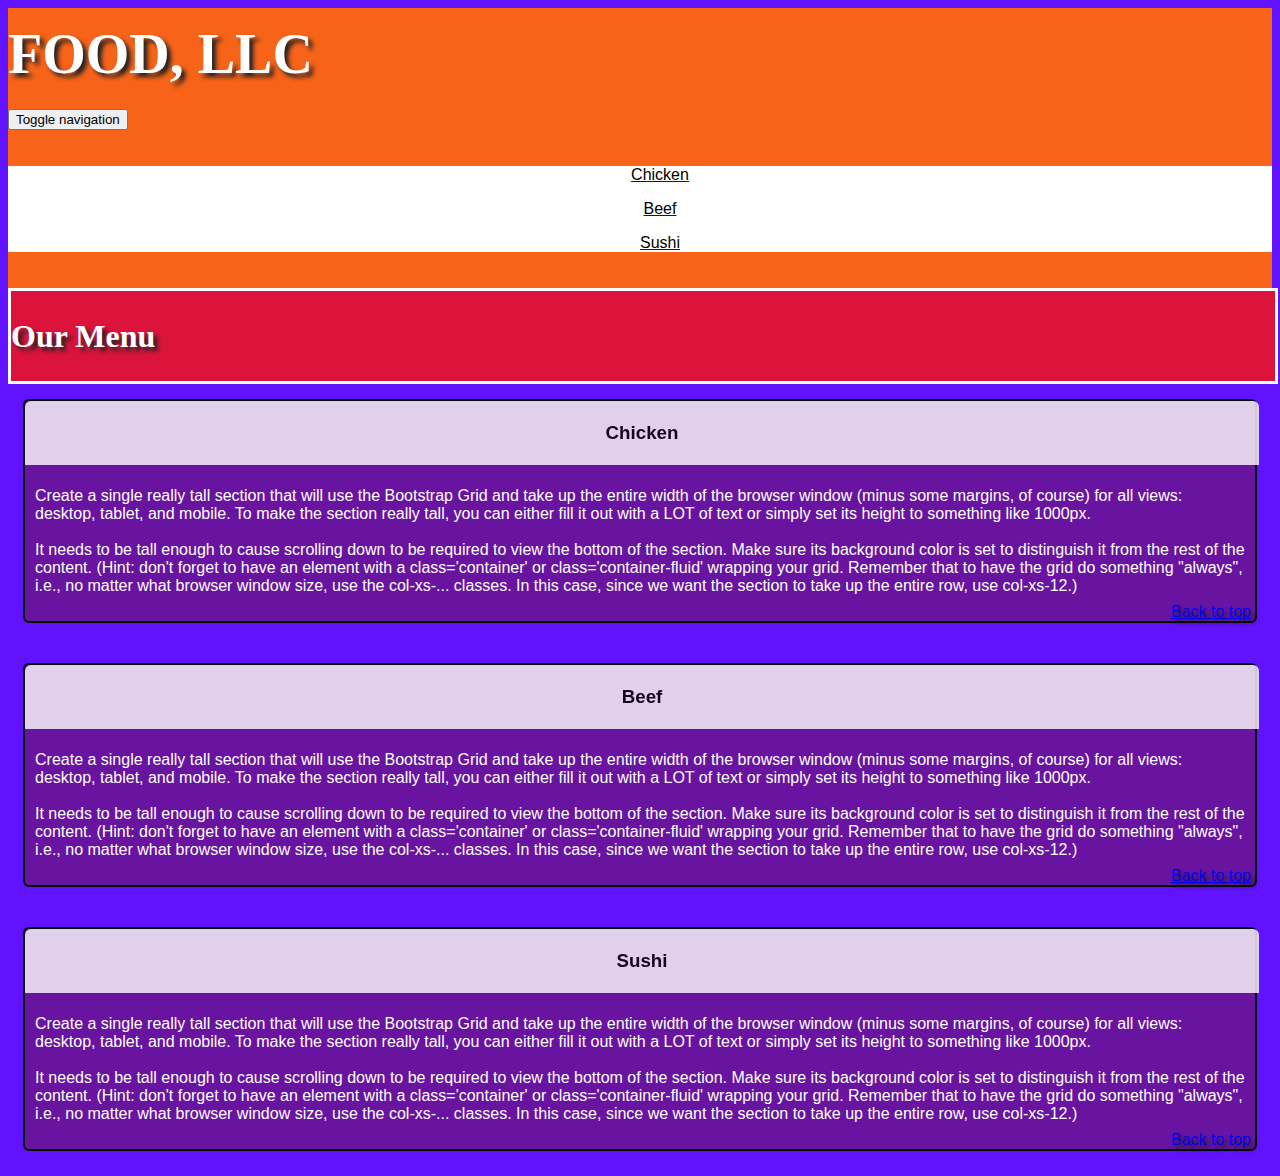
==== module3-solution/index.html @ ae27030a "Update index.html" ====
<!doctype html>
<html lang="en">
  <head>
    <meta charset="utf-8">
    <meta http-equiv="X-UA-Compatible" content="IE=edge">
    <meta name="viewport" content="width=device-width, initial-scale=1">
    <title>Food,LLC</title>
    <link rel="stylesheet" href="css/bootstrap.min.css">
    <link rel="stylesheet" href="css/style.css">
    
  </head>
<body>
  <header>
    <nav id="header-nav" class="navbar navbar-default">
      <div class="container">
        <div class="navbar-header">
          <div id="top" class="navbar-brand">
            <h1>Food, LLC</h1>
          </div>

          <button type="button" class="navbar-toggle collapsed visible-xs" data-toggle="collapse" data-target="#collapsable-nav" aria-expanded="false">
            <span class="sr-only">Toggle navigation</span>
            <span class="icon-bar"></span>
            <span class="icon-bar"></span>
            <span class="icon-bar"></span>
          </button>
        </div>
        
        <div id="collapsable-nav" class="collapse navbar-collapse">
           <ul id="nav-list" class="nav navbar-nav navbar-right visible-xs">
            
            <li>
              <a href="#Chicken">
              <p>Chicken</p></a>
            </li>
            <li>
              <a href="#Beef">
                <p> Beef</p> </a>
            </li>
            <li>
              <a href="#Sushi">
                <p> Sushi</p></a>
            </li>
          </ul><!-- #nav-list -->
        </div><!-- .collapse .navbar-collapse -->
      </div><!-- .container -->
    </nav><!-- #header-nav -->
  </header>

   <div id="main-content" class="container">
    <div class="jumbotron">
      <h2 class="text-center">Our Menu</h2>
    </div>

    <div id="home-tiles" class="row">
      <div class="col-md-4 col-sm-6 col-xs-12">
        <section class="inner">
          <div id="Chicken"><span><h3>Chicken</h3></span>
          <p>Create a single really tall section that will use the Bootstrap Grid and take up the entire width of the browser window (minus some margins, of course) for all views: desktop, tablet, and mobile. To make the section really tall, you can either fill it out with a LOT of text or simply set its height to something like 1000px.<br><br>It needs to be tall enough to cause scrolling down to be required to view the bottom of the section. Make sure its background color is set to distinguish it from the rest of the content. (Hint: don't forget to have an element with a class='container' or class='container-fluid' wrapping your grid. Remember that to have the grid do something "always", i.e., no matter what browser window size, use the col-xs-... classes. In this case, since we want the section to take up the entire row, use col-xs-12.)</p><section class="back visible-xs visible-sm"><a href="#top"> Back to top</a></section>
          </div>
        </section>
        
      </div>
      <div class="col-md-4 col-sm-6 col-xs-12">
        <section class="inner">
          <div id="Beef"><span><h3>Beef</h3></span>
          <p>Create a single really tall section that will use the Bootstrap Grid and take up the entire width of the browser window (minus some margins, of course) for all views: desktop, tablet, and mobile. To make the section really tall, you can either fill it out with a LOT of text or simply set its height to something like 1000px. <br><br>It needs to be tall enough to cause scrolling down to be required to view the bottom of the section. Make sure its background color is set to distinguish it from the rest of the content. (Hint: don't forget to have an element with a class='container' or class='container-fluid' wrapping your grid. Remember that to have the grid do something "always", i.e., no matter what browser window size, use the col-xs-... classes. In this case, since we want the section to take up the entire row, use col-xs-12.)</p><section class="back visible-xs visible-sm"><a href="#top"> Back to top</a></section>
          </div>
        </section>
        
      </div>
      <div class="col-md-4 col-sm-12 col-xs-12">
        <section class="inner">
           <div id="Sushi"><span><h3>Sushi</h3></span>
          <p>Create a single really tall section that will use the Bootstrap Grid and take up the entire width of the browser window (minus some margins, of course) for all views: desktop, tablet, and mobile. To make the section really tall, you can either fill it out with a LOT of text or simply set its height to something like 1000px.<br><br> It needs to be tall enough to cause scrolling down to be required to view the bottom of the section. Make sure its background color is set to distinguish it from the rest of the content. (Hint: don't forget to have an element with a class='container' or class='container-fluid' wrapping your grid. Remember that to have the grid do something "always", i.e., no matter what browser window size, use the col-xs-... classes. In this case, since we want the section to take up the entire row, use col-xs-12.)</p><a href="#top"><section class="back visible-xs visible-sm" > Back to top</section></a>
          </div>
        </section>
       
    </div><!-- End of #home-tiles -->
  </div><!-- End of #main-content -->

  

  <!-- jQuery (Bootstrap JS plugins depend on it) -->
  <script src="js/jquery-2.1.4.min.js"></script>
  <script src="js/bootstrap.min.js"></script>
  <script src="js/script.js"></script>
</body>
</html>
---- module3-solution/css/style.css ----
body {
  font-size: 16px;
  color: #fff;
  background-color: #6112ff;
  font-family: 'Oxygen', sans-serif;
}

/** HEADER **/
#header-nav {
  background-color: #f66319;
  border-radius: 0;
  border: 0;
  padding-bottom: 20px;
}


.navbar-brand {
  padding-top: 25px;
}

.navbar-brand h1 { /* Restaurant name */
  font-family: 'Lora', serif;
  color: #fff;
  font-size: 3.5em;
  text-transform: uppercase;
  font-weight: bold;
  text-shadow: 4px 4px 4px #222;
  margin-top: 0;
  margin-bottom: 0;
  line-height: .75;
}

.navbar-toggle{
  margin-top: 34px;
}

#nav-list {
  background-color: white;
}

#nav-list a:hover, #nav-list a:focus {
  text-decoration:none;
  background-color: #f66319;

}

.jumbotron {
  background-color: crimson;
  width: 100%;
  border:3px solid white;
}

h2 {
  font-family: 'Lora', serif;
  color: white;
  font-size: 2em;
  text-shadow: 4px 4px 4px #222;
}

.row > div {
  
  padding: 15px;
  margin-bottom: 10px;

}

div > span {
  position: absolute;
  top: 0px;
  left: 0px;
  border: 2px solid white;
  width: 100%;
  text-align: center;
  color: black;
  background-color: white;
  opacity: .8;
  border-top-left-radius: 6px;
  border-top-right-radius: 6px;
}

#home-tiles {
  margin-right: 0px;
  margin-left: 0px;
}

.back {
  position:absolute;
  bottom: 0px;
  right: 0px;
  margin-right: 4px;
  text-shadow: 4px 4px 4px #222;
}
.back a:hover {
  text-decoration: none;
  color: black;
}
.inner {
  background-color: rgba(113, 24, 24, 0.41);
  border-radius: 6px;
  border: 2px solid black;
  padding: 10px;
  position: relative;
}

.inner p {
  padding-top: 60px;
}

#collapsable-nav p {
  text-align: center;
  color: black;
}
.navbar-default .navbar-collapse, .navbar-default .navbar-form {
  border: none;
  padding-top: 20px;
}
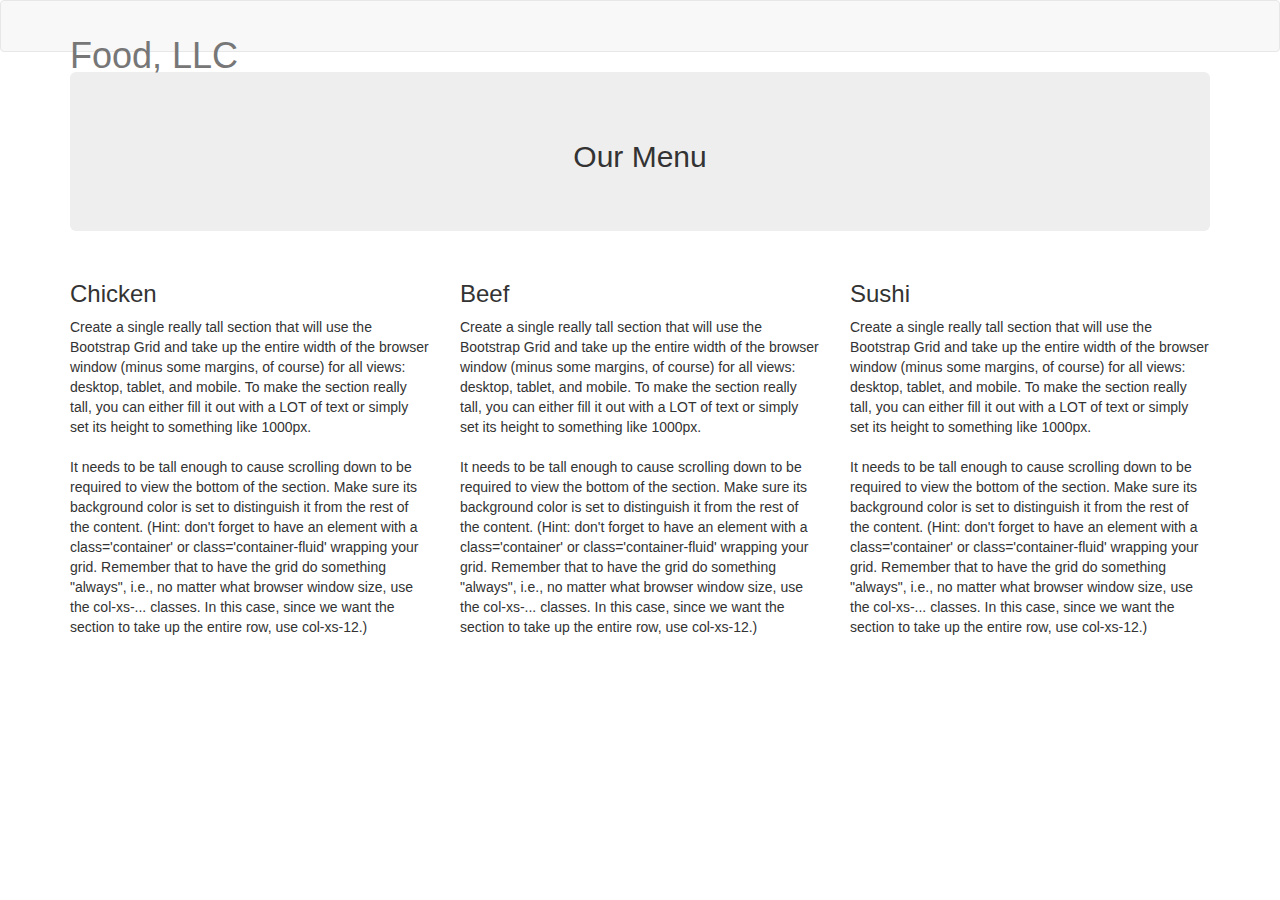
==== commit 21a2b5f5: "Update index.html" ====
--- a/module3-solution/index.html
+++ b/module3-solution/index.html
@@ -5,8 +5,8 @@
     <meta http-equiv="X-UA-Compatible" content="IE=edge">
     <meta name="viewport" content="width=device-width, initial-scale=1">
     <title>Food,LLC</title>
-    <link rel="stylesheet" href="css/bootstrap.min.css">
-    <link rel="stylesheet" href="css/style.css">
+    <link rel="stylesheet" href="bootstrap.min.css">
+    <link rel="stylesheet" href="style.css">
     
   </head>
 <body>
@@ -26,7 +26,7 @@
           </button>
         </div>
         
-        <div id="collapsable-nav" class="collapse navbar-collapse">
+        <div id="collapsable-nav" class="collapse navbar-collapse" aria-expanded="false">
            <ul id="nav-list" class="nav navbar-nav navbar-right visible-xs">
             
             <li>
